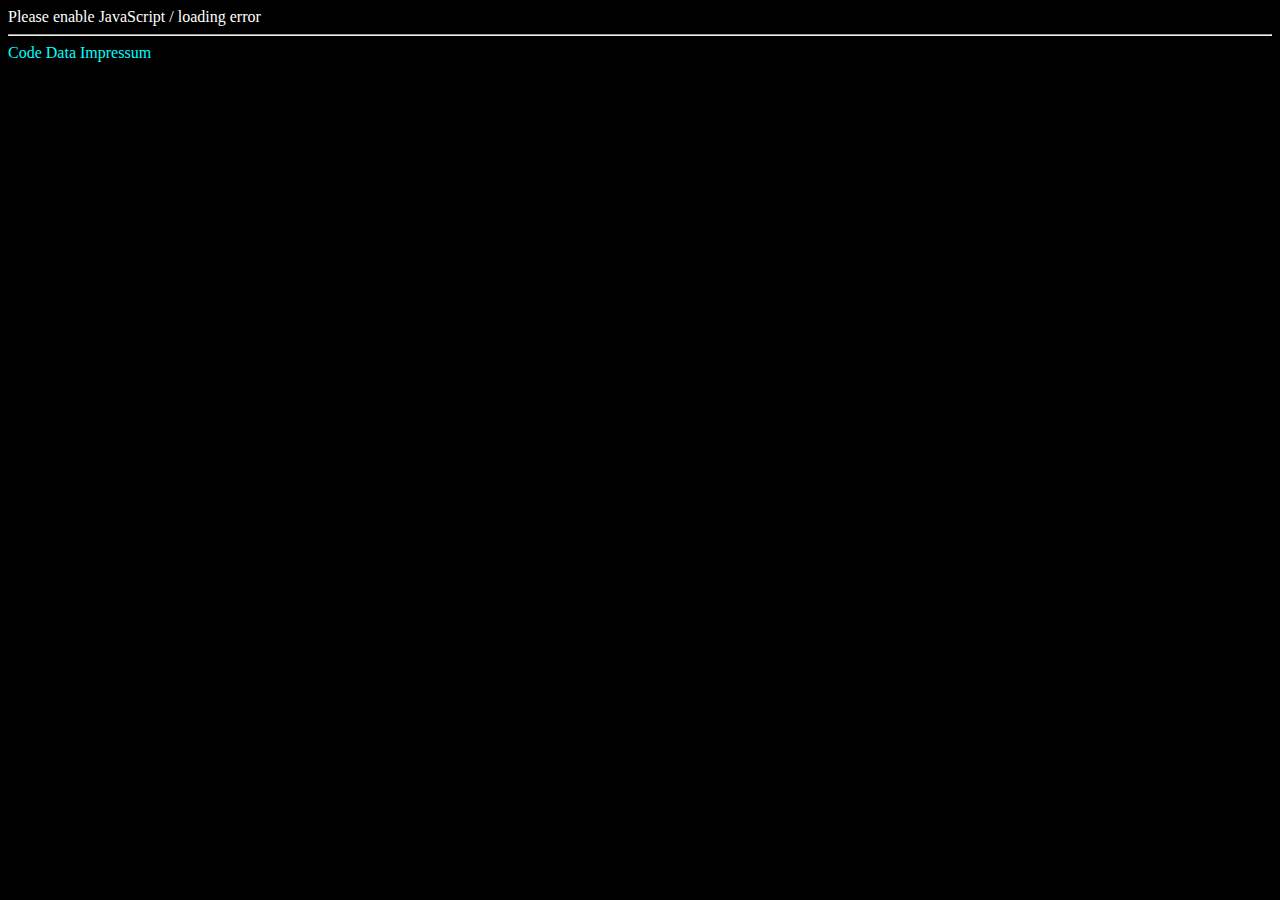
==== web/corona.html @ 495a4a09 "web/corona.html added" ====
<!doctype html>
<html><head><meta charset="utf-8"/>
<link rel="stylesheet" type="text/css" href="corona.css"/>
<title>für normale Menschen aufbereitete Corona-Daten</title>
<script src="es11.js"></script>
<script src="corona.js"></script>
</head><body>
<div id="corona">Please enable JavaScript / loading error</div>
<hr>
<a href="https://github.com/hilbix/corona">Code</a>
<a href="https://github.com/swildermann/COVID-19">Data</a>
<a href="http://permalink.de/tino/impressum">Impressum</a>
<body></html>
---- web/corona.css ----
/* Am I allowed to use "black" and "white" here or is this already racism? */
*			{ background-color:black; color:white }
a:link, a:visited	{ color:#0ff; text-decoration:none }
a:hover, a:active	{ color:#0ff; text-decoration:underline }

table			{ border:1px solid #00e; border-spacing:0 }
td			{ border:1px solid #00e; padding:4px; vertical-align:top }
.weekend td		{ background-color:#242 }
.state td		{ background-color:#004 }

.top			{ display:block; width:100%; min-width:100%; overflow-y:scroll; max-height:50vh }
.topl			{ text-align:left }
.topr			{ text-align:right }
.topr table		{ margin-left:auto }

TD.inf			{ background-color:#622 }
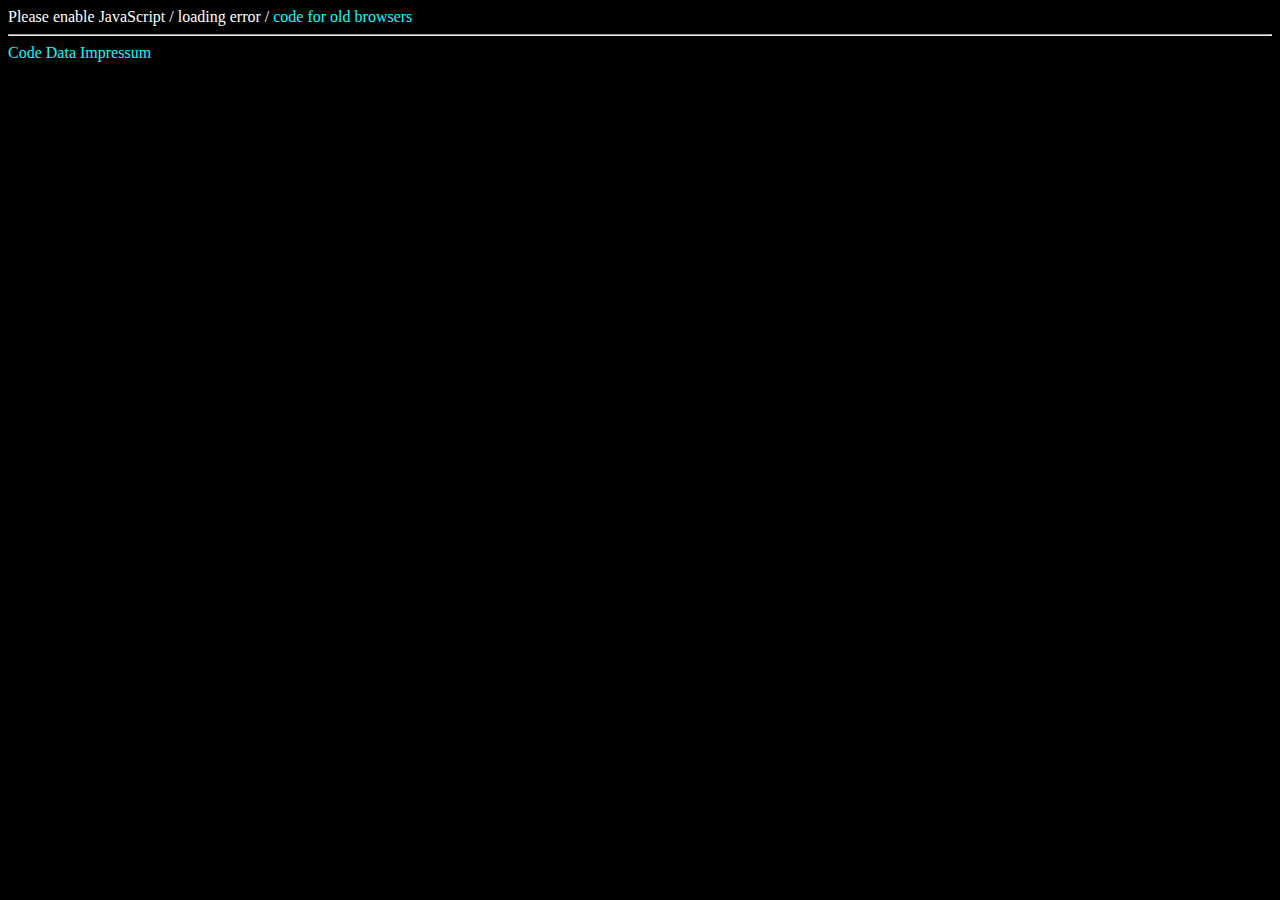
==== commit d92c0280: "web/corona.html modified" ====
--- a/web/corona.html
+++ b/web/corona.html
@@ -5,7 +5,7 @@
 <script src="es11.js"></script>
 <script src="corona.js"></script>
 </head><body>
-<div id="corona">Please enable JavaScript / loading error</div>
+<div id="corona">Please enable JavaScript / loading error / <a href="old/">code for old browsers</a> </div>
 <hr>
 <a href="https://github.com/hilbix/corona">Code</a>
 <a href="https://github.com/swildermann/COVID-19">Data</a>
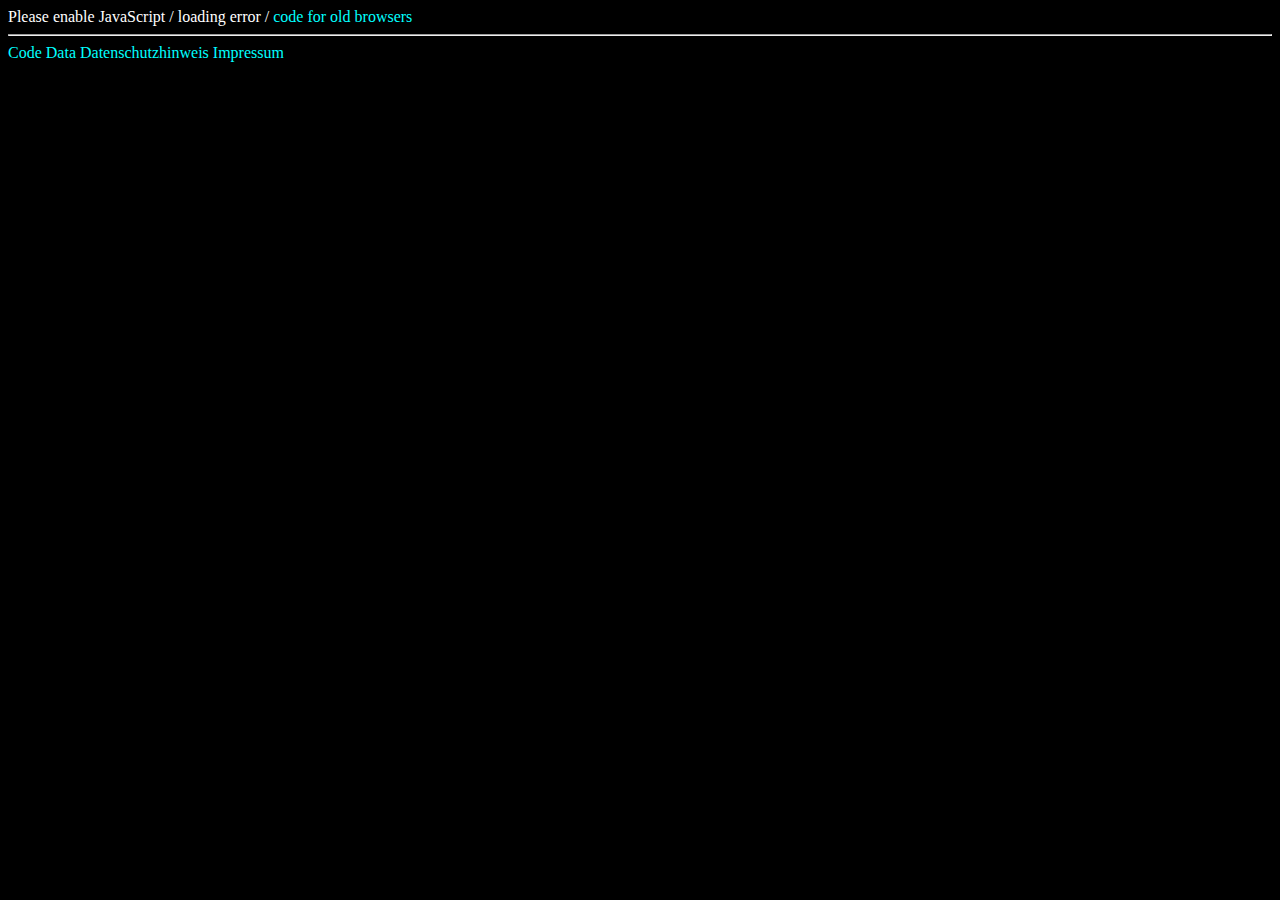
==== commit a115f936: "DSGVO" ====
--- a/web/corona.html
+++ b/web/corona.html
@@ -5,9 +5,11 @@
 <script src="es11.js"></script>
 <script src="corona.js"></script>
 </head><body>
-<div id="corona">Please enable JavaScript / loading error / <a href="old/">code for old browsers</a> </div>
+<!-- div>Currently working on it (<a href="old/">code for old browsers should still work</a>)</div -->
+<div id="corona">Please enable JavaScript / loading error / <a href="old/">code for old browsers</a></div>
 <hr>
 <a href="https://github.com/hilbix/corona">Code</a>
 <a href="https://github.com/swildermann/COVID-19">Data</a>
+<a href="dsgvo.html">Datenschutzhinweis</a>
 <a href="http://permalink.de/tino/impressum">Impressum</a>
 <body></html>
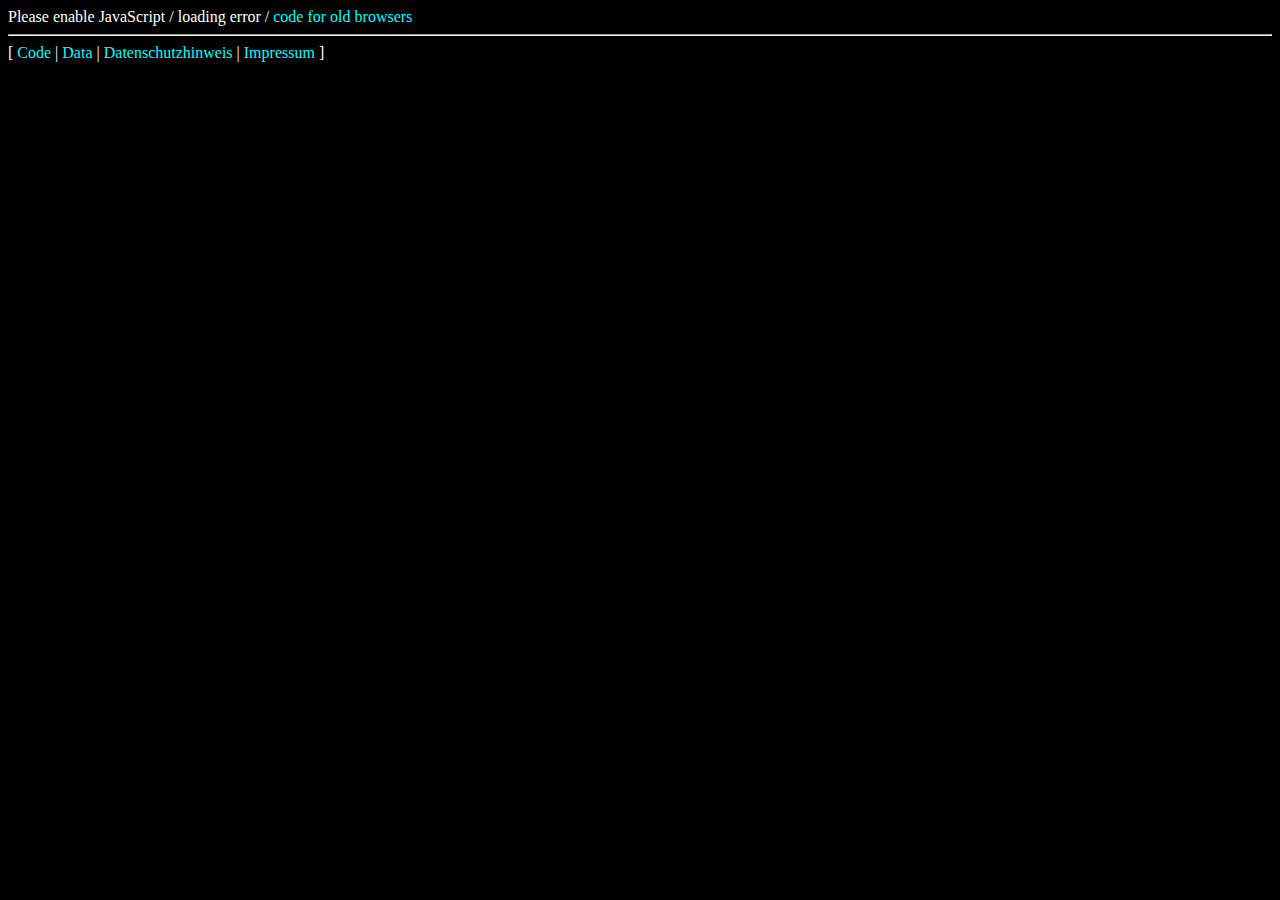
==== commit e6b63cbb: "web/corona.html modified" ====
--- a/web/corona.html
+++ b/web/corona.html
@@ -8,8 +8,9 @@
 <!-- div>Currently working on it (<a href="old/">code for old browsers should still work</a>)</div -->
 <div id="corona">Please enable JavaScript / loading error / <a href="old/">code for old browsers</a></div>
 <hr>
-<a href="https://github.com/hilbix/corona">Code</a>
-<a href="https://github.com/swildermann/COVID-19">Data</a>
-<a href="dsgvo.html">Datenschutzhinweis</a>
-<a href="http://permalink.de/tino/impressum">Impressum</a>
+[ <a href="https://github.com/hilbix/corona">Code</a>
+| <a href="https://github.com/swildermann/COVID-19">Data</a>
+| <a href="dsgvo.html">Datenschutzhinweis</a>
+| <a href="http://permalink.de/tino/impressum">Impressum</a>
+]
 <body></html>
--- a/web/corona.css
+++ b/web/corona.css
@@ -13,5 +13,10 @@
 .topr			{ text-align:right }
 .topr table		{ margin-left:auto }
 
+.grey8			{ background-color:#888 }
+.red8			{ background-color:#800 }
+.green8			{ background-color:#080 }
+.blue8			{ background-color:#008 }
+
 TD.inf			{ background-color:#622 }
 
